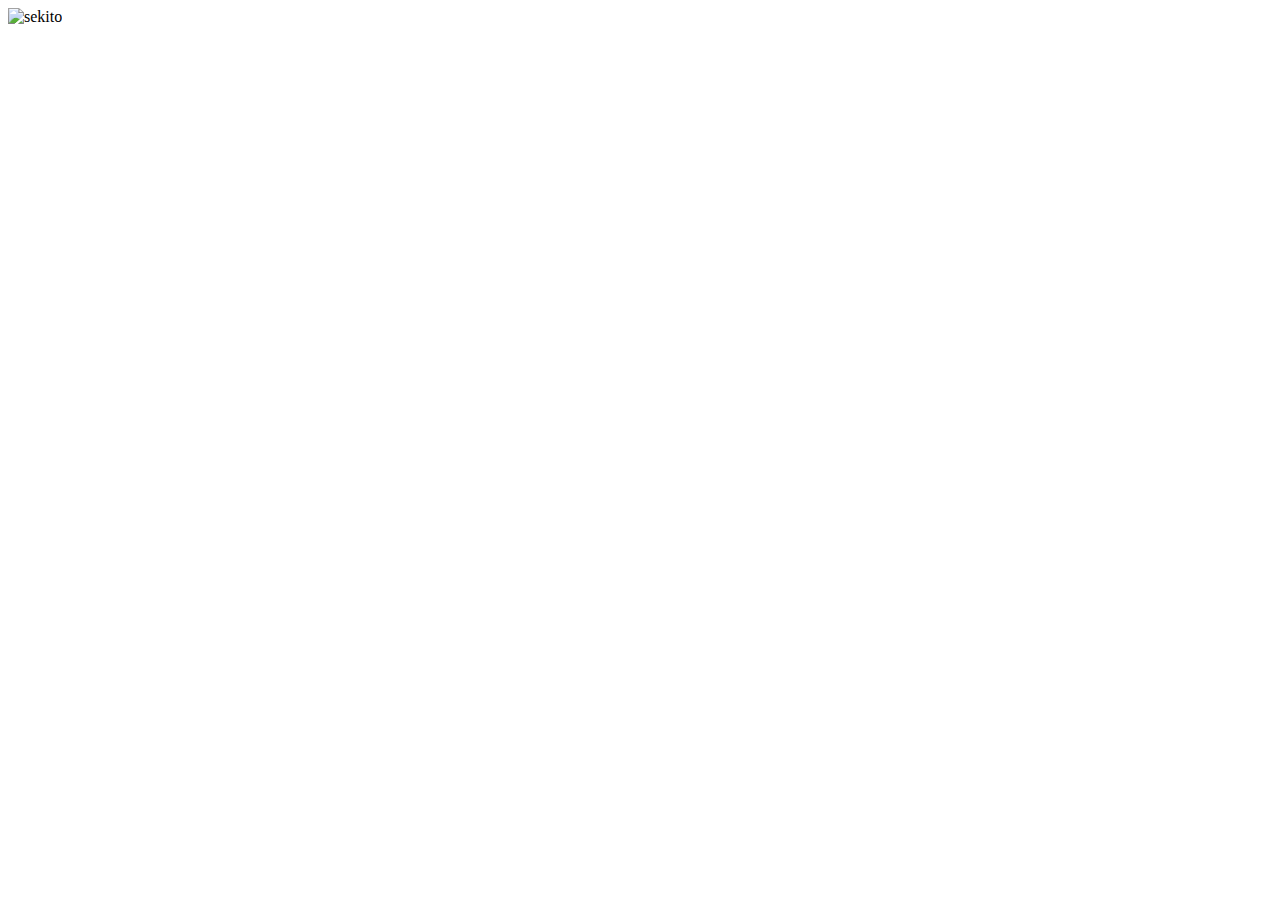
==== index.html @ aedc0969 "Add files via upload" ====
<!DOCTYPE html>
<html>
<head>
    <meta charset="utf-8">
	<title></title>
    <link rel="stylesheet" href="style_me.css"  type="text/css">
</head>

<body>
     <div id="root"></div>
     <!-- <script lang="text/JavaScript">
         cefclient.sendMessage("openDevTools");
     </script> -->
	<div id="main" class="main">
    <img src="https://img.freepik.com/free-vector/opposite-words-with-whole-part_1308-53788.jpg?w=2000&t=st=1691461875~exp=1691462475~hmac=8bbbe4a1405adc1764f33f89daa60e2efe26d499a54894ff63bdc678add16c01" alt="sekito" class="center">
	</div>
</body>
</html>
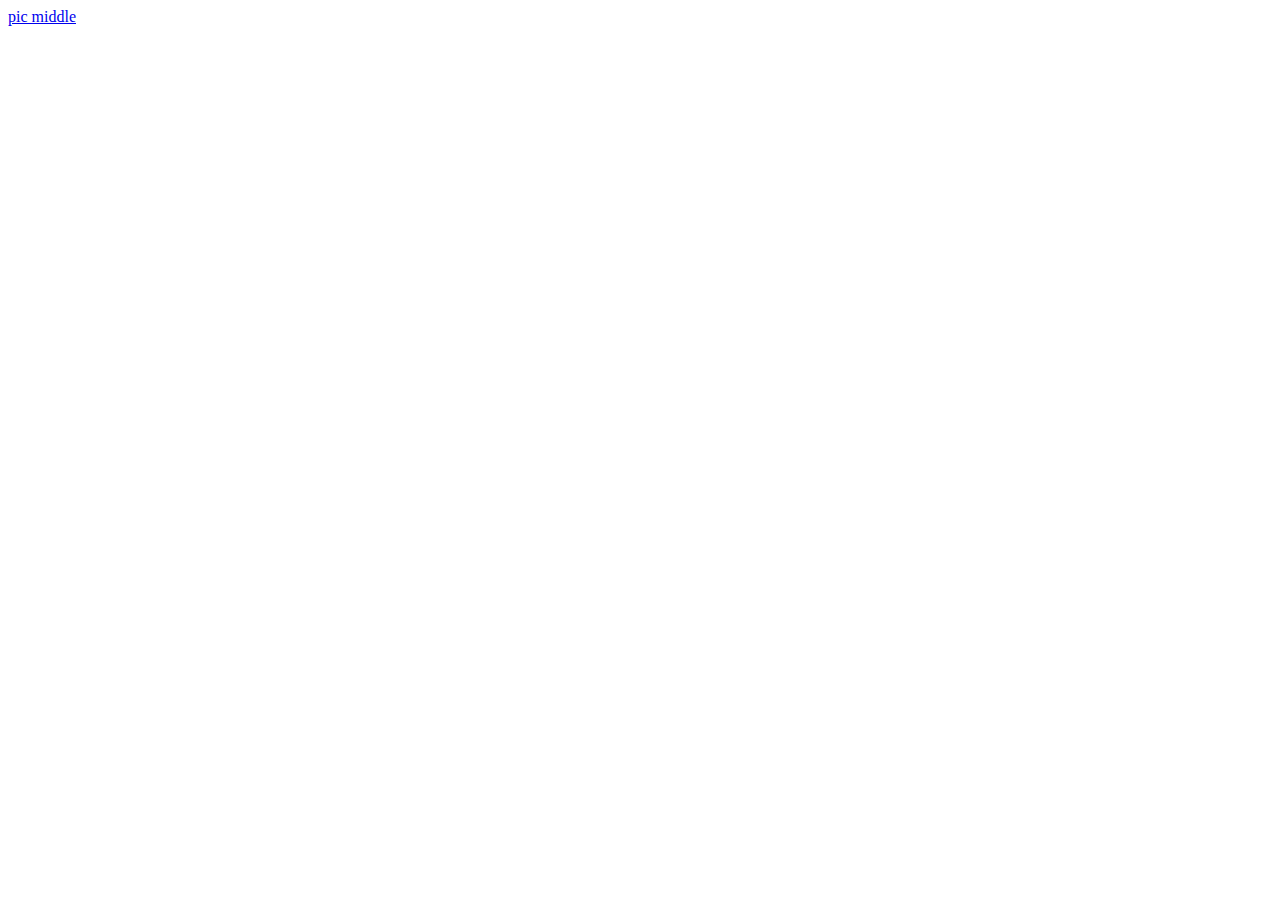
==== commit c957ea7f: "Add files via upload" ====
--- a/index.html
+++ b/index.html
@@ -1,19 +1,13 @@
 <!DOCTYPE html>
-<html>
+<html lang="en">
 <head>
-    <meta charset="utf-8">
-	<title></title>
-    <link rel="stylesheet" href="style_me.css"  type="text/css">
+    <meta charset="UTF-8">
+    <meta http-equiv="X-UA-Compatible" content="IE=edge">
+    <meta name="viewport" content="width=device-width, initial-scale=1.0">
+    <title>Document</title>
 </head>
 
 <body>
-     <div id="root"></div>
-     <!-- <script lang="text/JavaScript">
-         cefclient.sendMessage("openDevTools");
-     </script> -->
-	<div id="main" class="main">
-    <img src="https://img.freepik.com/free-vector/opposite-words-with-whole-part_1308-53788.jpg?w=2000&t=st=1691461875~exp=1691462475~hmac=8bbbe4a1405adc1764f33f89daa60e2efe26d499a54894ff63bdc678add16c01" alt="sekito" class="center">
-	</div>
+    <a href="picmiddle.html">pic middle</a>
 </body>
-</html>
-
+</html>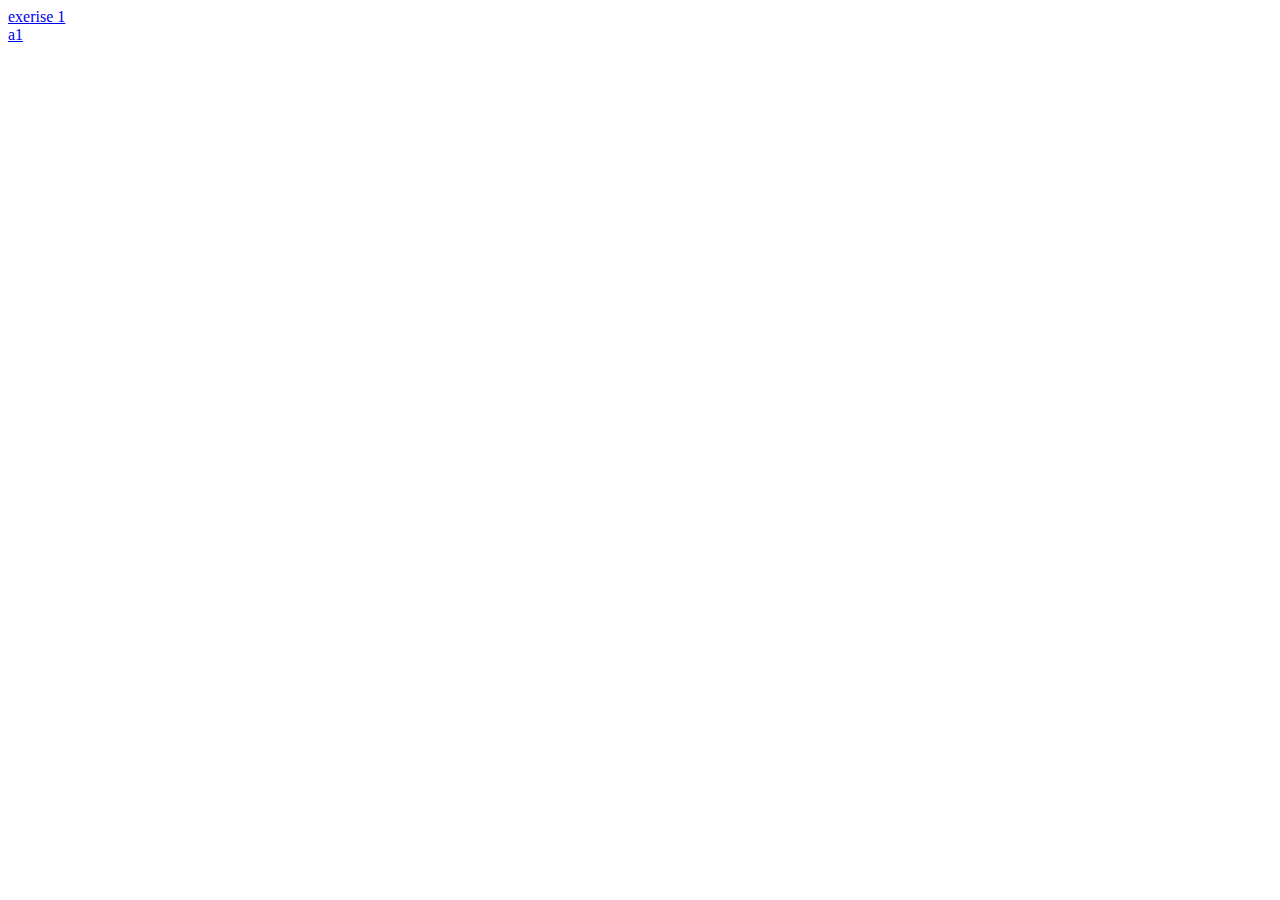
==== commit 2bc0ea72: "Add files via upload" ====
--- a/index.html
+++ b/index.html
@@ -8,6 +8,8 @@
 </head>
 
 <body>
-    <a href="picmiddle.html">pic middle</a>
+    <a href="picmiddle.html">exerise 1</a>
+    <br>
+    <a href="https://kingnoob5146.github.io/coding4web/docs/D4.A1_gm_message_maker/index.html">a1</a>
 </body>
 </html>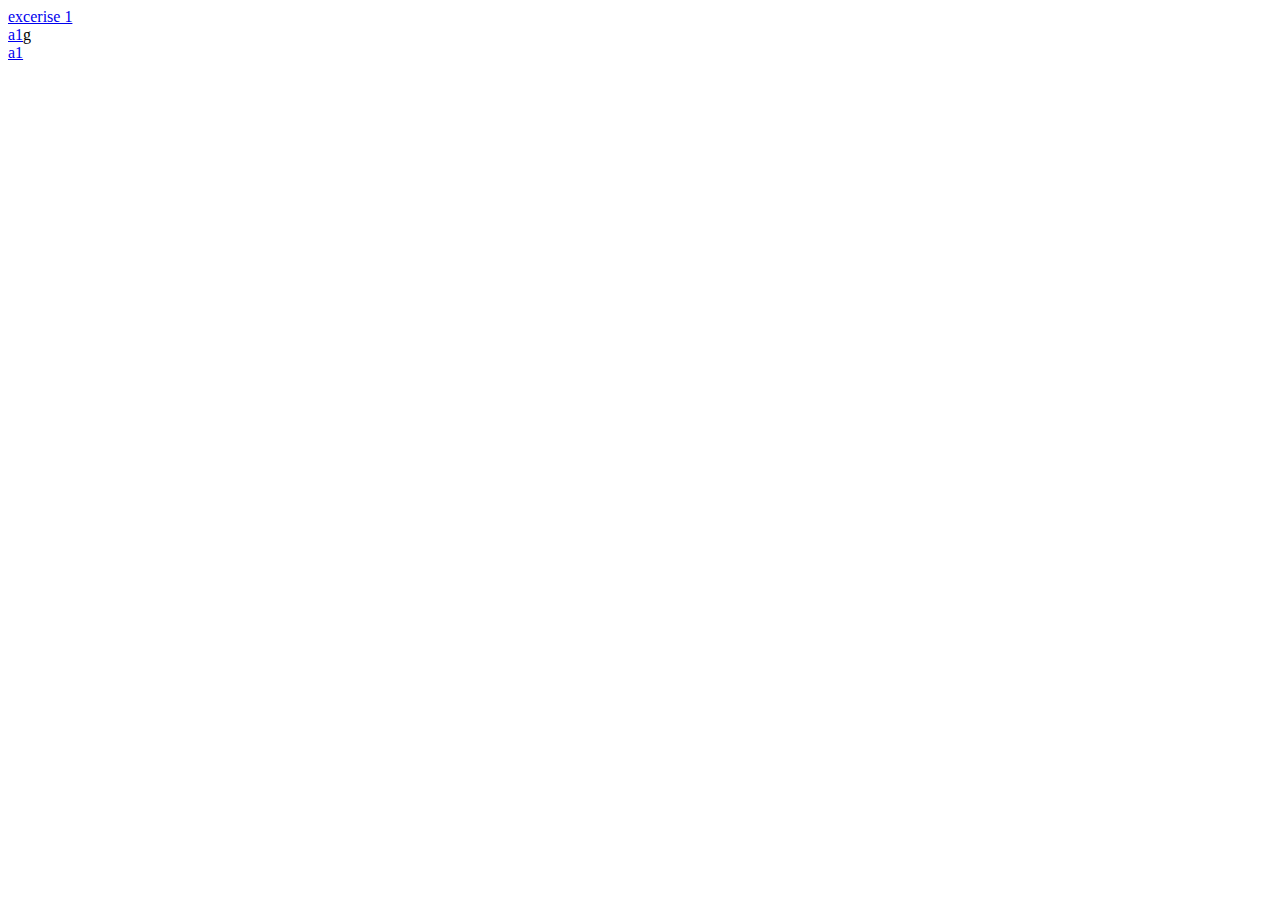
==== commit 75c9e3a0: "Add files via upload" ====
--- a/index.html
+++ b/index.html
@@ -8,8 +8,10 @@
 </head>
 
 <body>
-    <a href="picmiddle.html">exerise 1</a>
+    <a href="picmiddle.html">excerise 1</a>
     <br>
-    <a href="https://kingnoob5146.github.io/coding4web/docs/D4.A1_gm_message_maker/index.html">a1</a>
+    <a href="https://kingnoob5146.github.io/coding4web/docs/D4.A1_gm_message_maker/index.html">a1</a>g
+    <br>
+    <a href="https://sumedha1009.github.io/codingforweb/A2/A2_html.html">a1</a>
 </body>
 </html>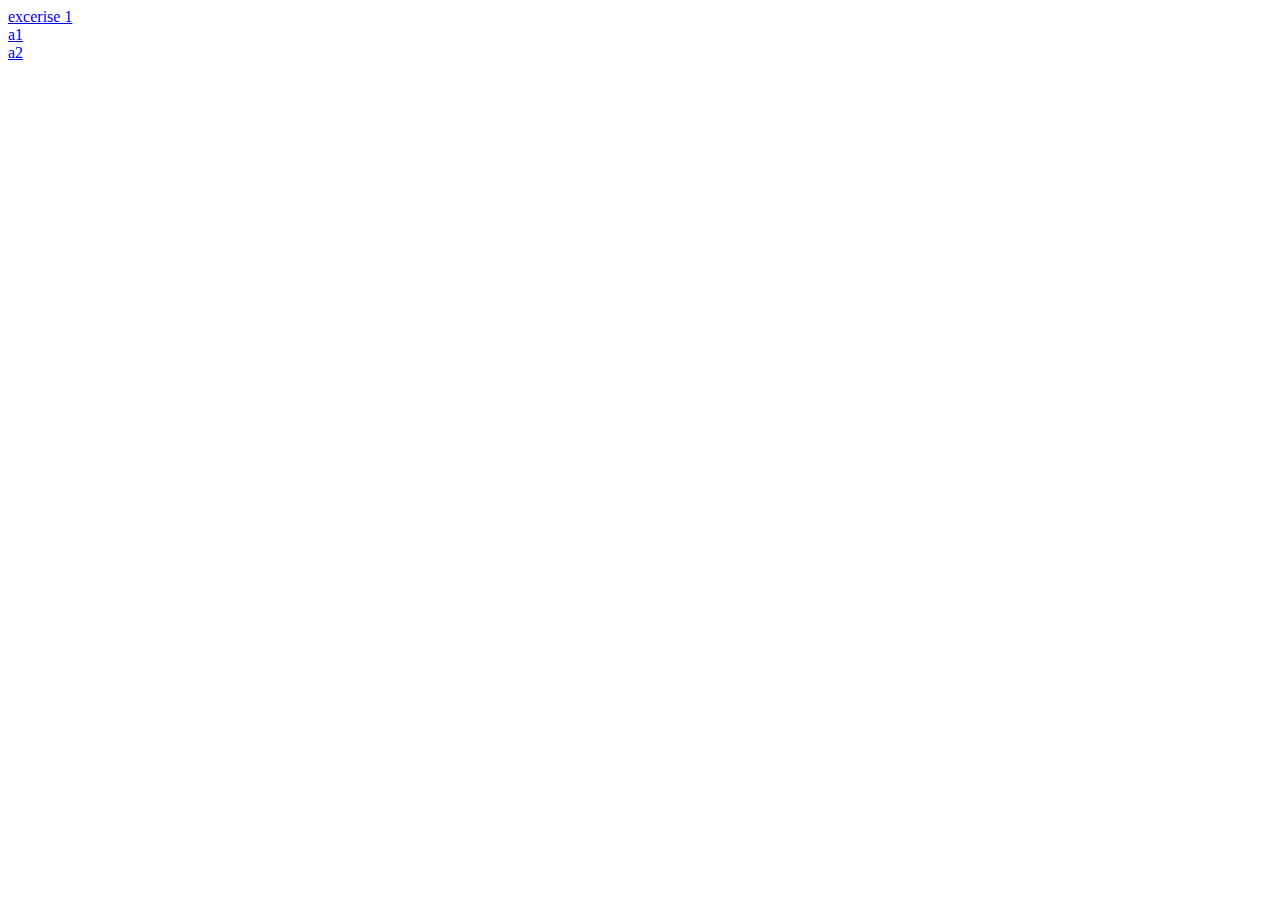
==== commit 1e3e8ccc: "Add files via upload" ====
--- a/index.html
+++ b/index.html
@@ -10,8 +10,8 @@
 <body>
     <a href="picmiddle.html">excerise 1</a>
     <br>
-    <a href="https://kingnoob5146.github.io/coding4web/docs/D4.A1_gm_message_maker/index.html">a1</a>g
+    <a href="https://kingnoob5146.github.io/coding4web/docs/D4.A1_gm_message_maker/index.html">a1</a>
     <br>
-    <a href="https://sumedha1009.github.io/codingforweb/A2/A2_html.html">a1</a>
+    <a href="https://sumedha1009.github.io/codingforweb/A2/A2_html.html">a2</a>
 </body>
 </html>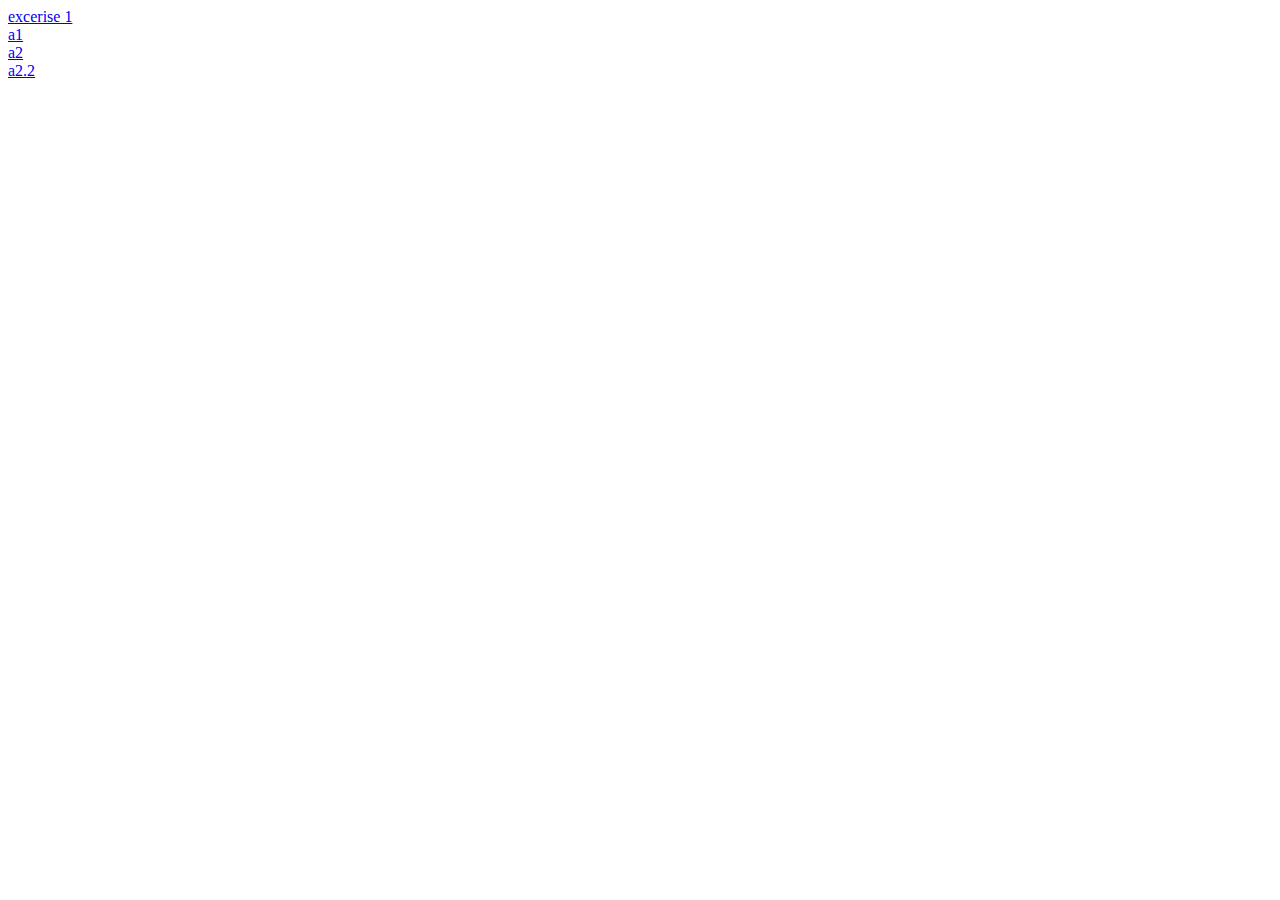
==== commit 2c4f9a38: "Add files via upload" ====
--- a/index.html
+++ b/index.html
@@ -13,5 +13,7 @@
     <a href="https://kingnoob5146.github.io/coding4web/docs/D4.A1_gm_message_maker/index.html">a1</a>
     <br>
     <a href="https://sumedha1009.github.io/codingforweb/A2/A2_html.html">a2</a>
+    <br>
+    <a href="a2/index.html">a2.2</a>
 </body>
 </html>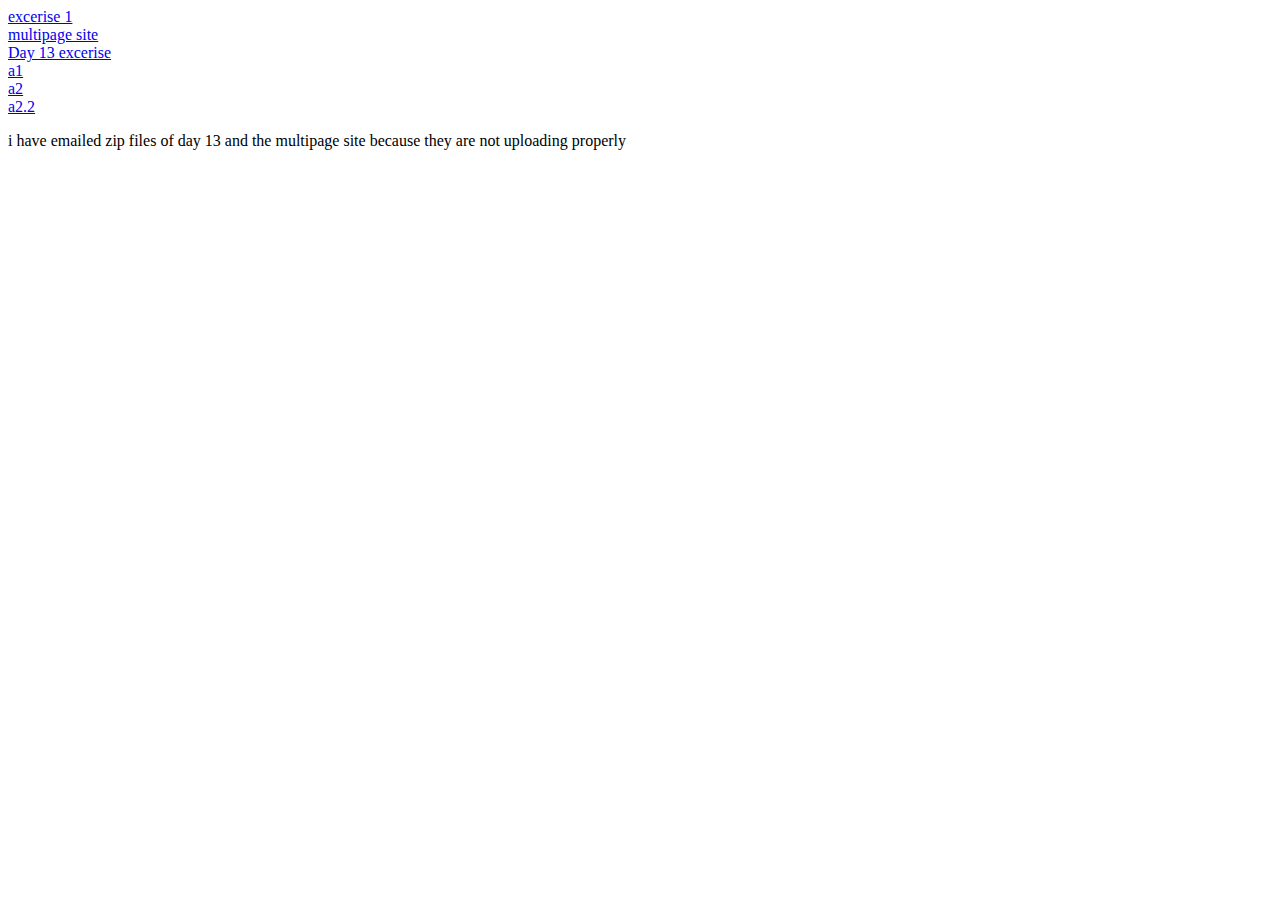
==== commit 7ae1cdaf: "Add files via upload" ====
--- a/index.html
+++ b/index.html
@@ -10,10 +10,16 @@
 <body>
     <a href="picmiddle.html">excerise 1</a>
     <br>
+    <a href="/Applications/MAMP/htdocs/index.php">multipage site</a>
+    <br>
+    <a href="day13/index.html">Day 13 excerise</a>
+    <br>
     <a href="https://kingnoob5146.github.io/coding4web/docs/D4.A1_gm_message_maker/index.html">a1</a>
     <br>
     <a href="https://sumedha1009.github.io/codingforweb/A2/A2_html.html">a2</a>
     <br>
     <a href="a2/index.html">a2.2</a>
+    <br>
+    <p>i have emailed zip files of day 13 and the multipage site because they are not uploading properly</p>
 </body>
 </html>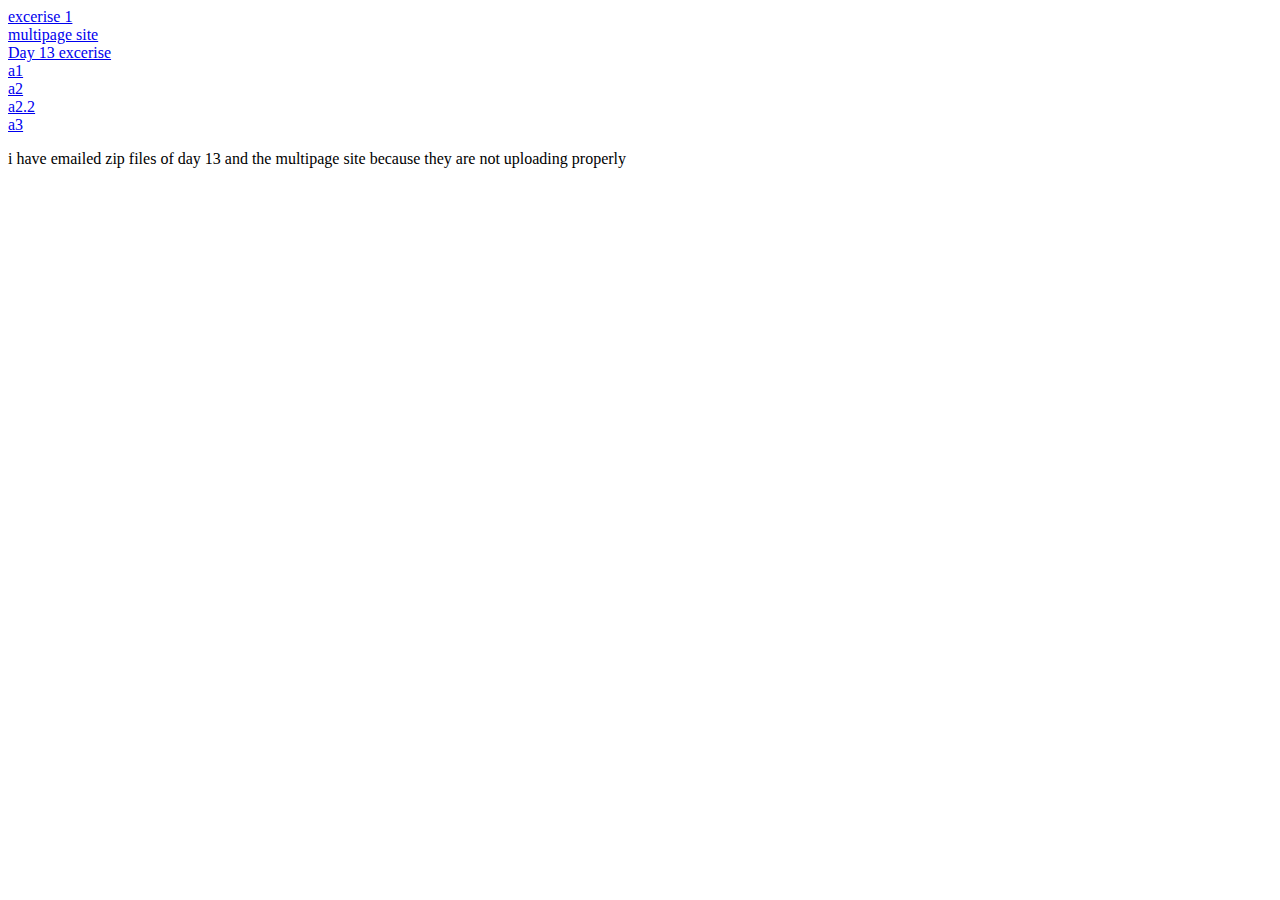
==== commit 870de118: "Add files via upload" ====
--- a/index.html
+++ b/index.html
@@ -20,6 +20,8 @@
     <br>
     <a href="a2/index.html">a2.2</a>
     <br>
+    <a href="A3/index.html">a3</a>
+    <br>
     <p>i have emailed zip files of day 13 and the multipage site because they are not uploading properly</p>
 </body>
 </html>